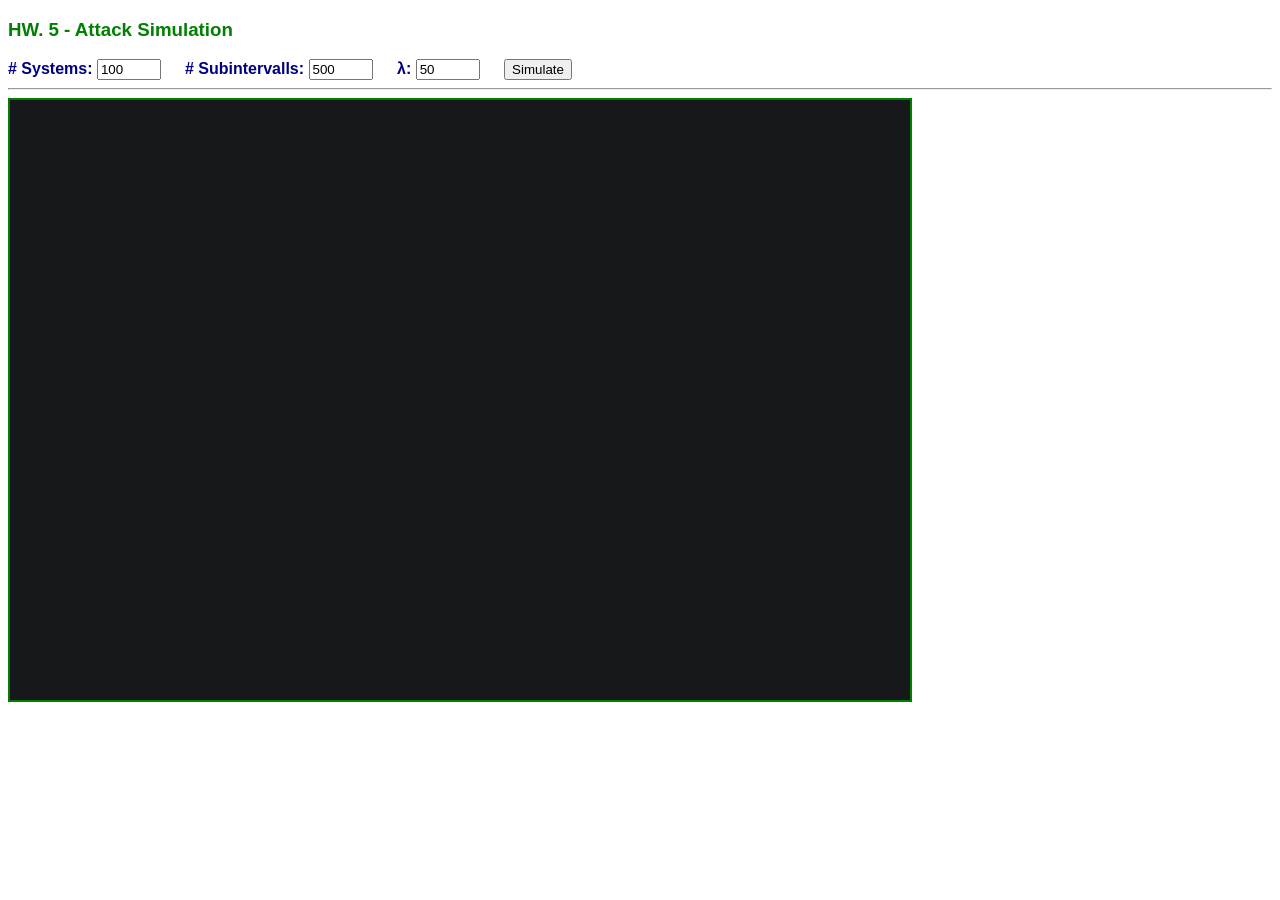
==== homework5/attackPoisson/JS/hw5.html @ 8de61163 "." ====
<!-- Exercise 1 of homework 5-->

<!DOCTYPE html>
<html lang="en">
<head>
    <meta charset="utf-8">
    <script src="Rectangle.js"></script>
    <script src="utils.js"></script>

    <title>Attack Simulation</title>
    
    <style>

        h3 {
            font-family:Arial, Helvetica, sans-serif;
            color: green;
        }

        body * {
            font-family:Arial, Helvetica, sans-serif;
            
        }

        label {
            font-weight: bold;
            color:navy;
        }

        input[type="number"] {
            margin-right: 20px;
        }

        canvas {
            background-color: #17181B;
            border: 2px solid green;
            vertical-align: top;
        }
    </style>

</head>

<body>

    <h3>HW. 5 - Attack Simulation</h3>

    <label for="inputSystems"># Systems: </label>
    <input type="number" id="inputSystems" value=100 min="10" max="1000" step="10">

    <label for="inputAttacks"> # Subintervalls: </labek>
    <input type="number" id="inputAttacks" value=500 min="10" max="1000" step="10">
    
    <label for="inputLambda"> λ: </label>
    <input type="number" id="inputLambda" value="50" min="1" max="1000" step="1">

    <button id="compute" type="button" style="margin-right: 20px;">Simulate</button>

    <hr>
    <canvas id="myChart" width="900" height="600" oncontextmenu="return false">
    
    <script>

        "use strict";
        
        const buttonCompute = document.getElementById("compute");
        const inputLambda = document.getElementById("inputLambda");
        const inputSystems = document.getElementById("inputSystems");
        const inputAttacks = document.getElementById("inputAttacks");
        
        const myChart = document.getElementById("myChart"); // Get the canvas element by its ID
        const rct = myChart.getContext("2d"); // Get the 2D rendering context, the rectangle where i draw

        let nSystems, nAttacks, lambda;
        let xOrigin, yOrigin;
        let allLines; // contains all the lines to be drawn
        let myRandomY;
        let myFrequency;
        let minValue, maxValue, rangeValues;
        let frequencies; // contains the frequency at time N: key:Ycoordinate, Value:Frequency
        let histoFrequencies;

        const rectChart = new Rectangle(20, 30, myChart.width - 200, myChart.height - 60);
        buttonCompute.onclick = main;
        //main();

        // get the values passed from the user
        function getUserValues(){

            lambda = Number(inputLambda.value); // get the value of the desired box
            nAttacks = Math.round(Number(inputAttacks.value));
            nSystems = Number(inputSystems.value);

            minValue = 0;
            maxValue = lambda * 1.5; // the max values get by Y is lambda. Scaled to 1.5
            
            myRandomY = () => utils.generateWithProbability(lambda / nAttacks); // generate the random value for the attack
            myFrequency = (y) => y; // javaScript arrow (lambda) function
            
            rangeValues = maxValue - minValue;
            [xOrigin, yOrigin] = utils.XYtoDevice([0, 0], 0, nAttacks, minValue, rangeValues, rectChart); 
            // add others values if you want
        }

    
        function main(){
            
            getUserValues();
            rct.clearRect(0, 0, myChart.width, myChart.height);
            allLines = [];
            histoFrequencies = {};

            // generate multiple attack lines (one for each system)
            for (let m = 1; m <= nSystems; m++){
                const newLine = drawLine(histoFrequencies); // draw line for system m and update frequencis dictionary
                allLines.push(newLine); // add the line to the list wich contains all the lines
                rct.lineWidth = 1; 
                rct.strokeStyle = utils.randomColorCSS()// set the stroke of the line
                rct.stroke(newLine);
            }

            //console.log(histoFrequencies); // Add this line to inspect histoFrequencies
            rectChart.drawRectangle(rct, "white", 2, []);
            const HistogramRectangle = new Rectangle(utils.XtoDevice(nAttacks, 0, nAttacks, rectChart.x, rectChart.width), rectChart.y, 150, rectChart.height) // instantiate new rectangle for the histograms
            HistogramRectangle.drawRectangle(rct, "rgba(250,100,150,0.5)", 2, [1, 1]); // draw this rectangle

            utils.drawHistograms(rct, histoFrequencies, HistogramRectangle, "LightGreen", 1, "LightGreen");

            
        }

        // The function which draw the lines 
        function drawLine(frequencies){
            const myLine = new Path2D(); // the line i which i draw
            
            let y = 0; // Y coordinates
            let prevY = yOrigin;
            let lastY;
            
            myLine.moveTo(xOrigin, yOrigin);

            for (let x = 1; x <= nAttacks; x++){ // X coordinates
                
                y += myRandomY();
                let frequency = myFrequency(y); 
                
                const xDevice = utils.XtoDevice(x / nAttacks, 0, 1, rectChart.x, rectChart.width);
                const yDevice = utils.YtoDevice(frequency, minValue, rangeValues, rectChart.y, rectChart.height);
                
                myLine.lineTo(xDevice, prevY);
                prevY = yDevice
                myLine.lineTo(xDevice, yDevice);
                
                if (x == nAttacks){lastY = yDevice}

            }
            
            if (lastY in histoFrequencies) {
                histoFrequencies[lastY] += 1;
            } else {
                histoFrequencies[lastY] = 1;
            }
            return myLine;
        }

    </script>
</body>
</html>
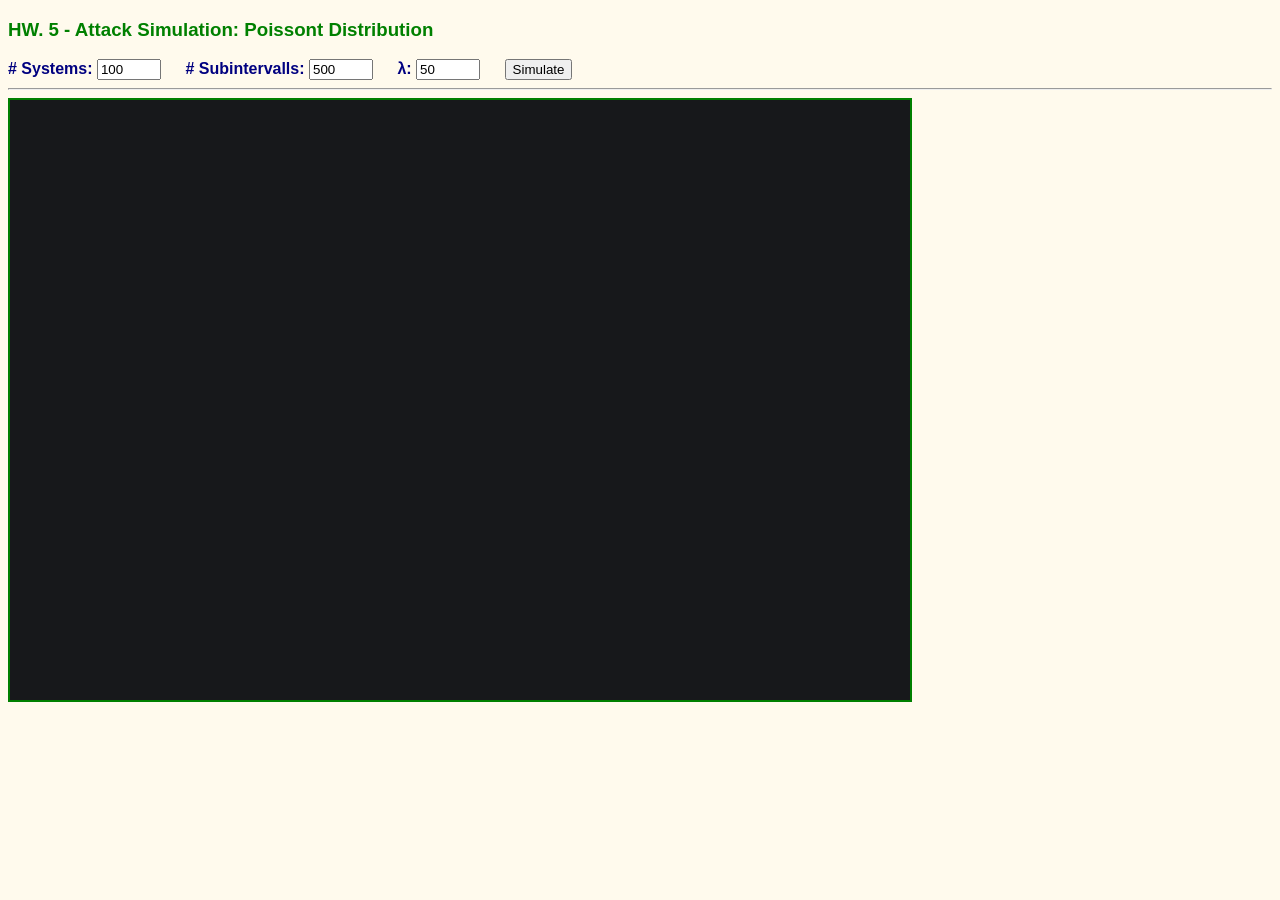
==== commit c9e14c9c: "Added HW6 and make code more modular" ====
--- a/homework5/attackPoisson/JS/hw5.html
+++ b/homework5/attackPoisson/JS/hw5.html
@@ -4,8 +4,8 @@
 <html lang="en">
 <head>
     <meta charset="utf-8">
-    <script src="Rectangle.js"></script>
-    <script src="utils.js"></script>
+    <script src="../../../JSLibrary/Rectangle.js"></script>
+    <script src="../../../JSLibrary/utils.js"></script>
 
     <title>Attack Simulation</title>
     
@@ -16,9 +16,9 @@
             color: green;
         }
 
-        body * {
+        body {
             font-family:Arial, Helvetica, sans-serif;
-            
+            background-color:#FFFAED;
         }
 
         label {
@@ -41,7 +41,7 @@
 
 <body>
 
-    <h3>HW. 5 - Attack Simulation</h3>
+    <h3>HW. 5 - Attack Simulation: Poissont Distribution</h3>
 
     <label for="inputSystems"># Systems: </label>
     <input type="number" id="inputSystems" value=100 min="10" max="1000" step="10">
@@ -92,7 +92,7 @@
             minValue = 0;
             maxValue = lambda * 1.5; // the max values get by Y is lambda. Scaled to 1.5
             
-            myRandomY = () => utils.generateWithProbability(lambda / nAttacks); // generate the random value for the attack
+            myRandomY = () => utils.BernoulliDist(lambda / nAttacks); // generate the random value for the attack
             myFrequency = (y) => y; // javaScript arrow (lambda) function
             
             rangeValues = maxValue - minValue;
@@ -122,7 +122,7 @@
             const HistogramRectangle = new Rectangle(utils.XtoDevice(nAttacks, 0, nAttacks, rectChart.x, rectChart.width), rectChart.y, 150, rectChart.height) // instantiate new rectangle for the histograms
             HistogramRectangle.drawRectangle(rct, "rgba(250,100,150,0.5)", 2, [1, 1]); // draw this rectangle
 
-            utils.drawHistograms(rct, histoFrequencies, HistogramRectangle, "LightGreen", 1, "LightGreen");
+            utils.drawHistogramsFromDict(rct, histoFrequencies, HistogramRectangle, "red", "lightgreen");
 
             
         }
